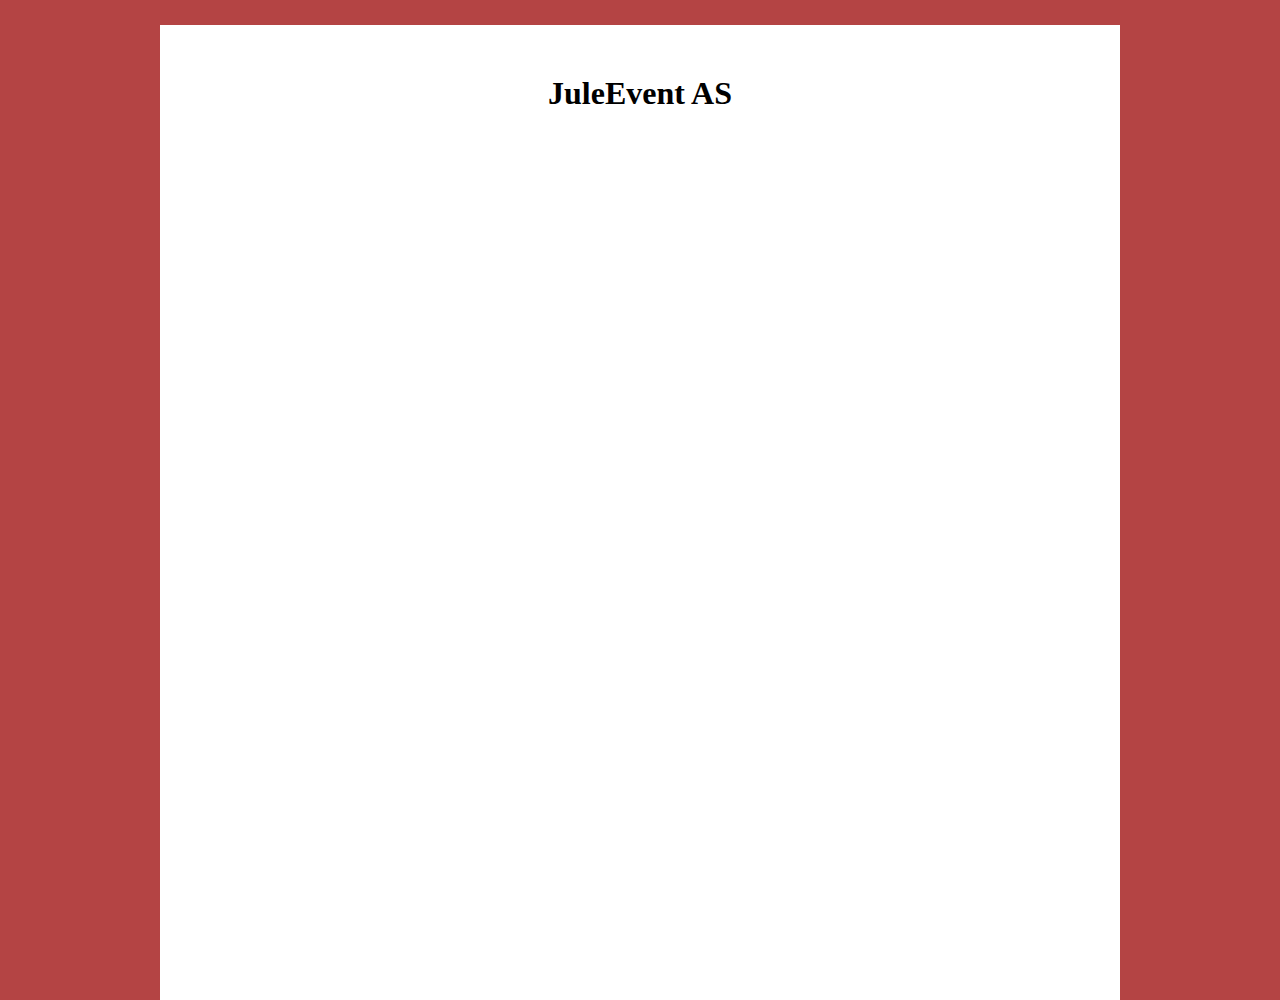
==== docs/Juleventas/index.html @ da9e3d38 "Juleevent" ====
<!DOCTYPE html>
<html lang="en">
<head>
    <meta charset="UTF-8">
    <meta name="viewport" content="width=device-width, initial-scale=1.0">
    <link rel="stylesheet" href="css/style.css">
    <title> JuleEvent AS </title>
</head>
<body>
    <div class="container">
        
    
       <div class="box">
           <h1> JuleEvent AS </h1>
       </div>

       <div class="event1">

       </div>

       <div class="event2">

       </div>

       <div class="event3">

       </div>

   </div>
   
    
</body>
</html>
---- docs/Juleventas/css/style.css ----
body {
    margin: 0px;
}

.container{
    display: flex;
    flex-direction: column;
    align-items: center;
    background: rgba(173, 49, 49, 0.909);
    font-size: 1em;
    height: 1000px;

}






.box{
    width: 75%;
    height: 25%;
    display: flex;
    flex-direction: column;
    align-items: center;
    background:rgb(255, 255, 255);
    color: rgb(0, 0, 0);
    font-size: 1em;
   margin-top: 25px;
}

.event1 {
    width: 75%;
    height: 25%;
    display: flex;
    flex-direction: column;
    align-items: center;
    background:rgb(255, 255, 255);
    color: rgb(0, 0, 0);
    font-size: 1em;
   
}

.event2 {
    width: 75%;
    height: 25%;
    display: flex;
    flex-direction: column;
    align-items: center;
    background:rgb(255, 255, 255);
    color: rgb(0, 0, 0);
    font-size: 1em;
    
}
.event3 {
    width: 75%;
    height: 25%;
    display: flex;
    flex-direction: column;
    align-items: center;
    background:rgb(255, 255, 255);
    color: rgb(0, 0, 0);
    font-size: 1em;
   
}





h1 {
    margin: 50px;
}
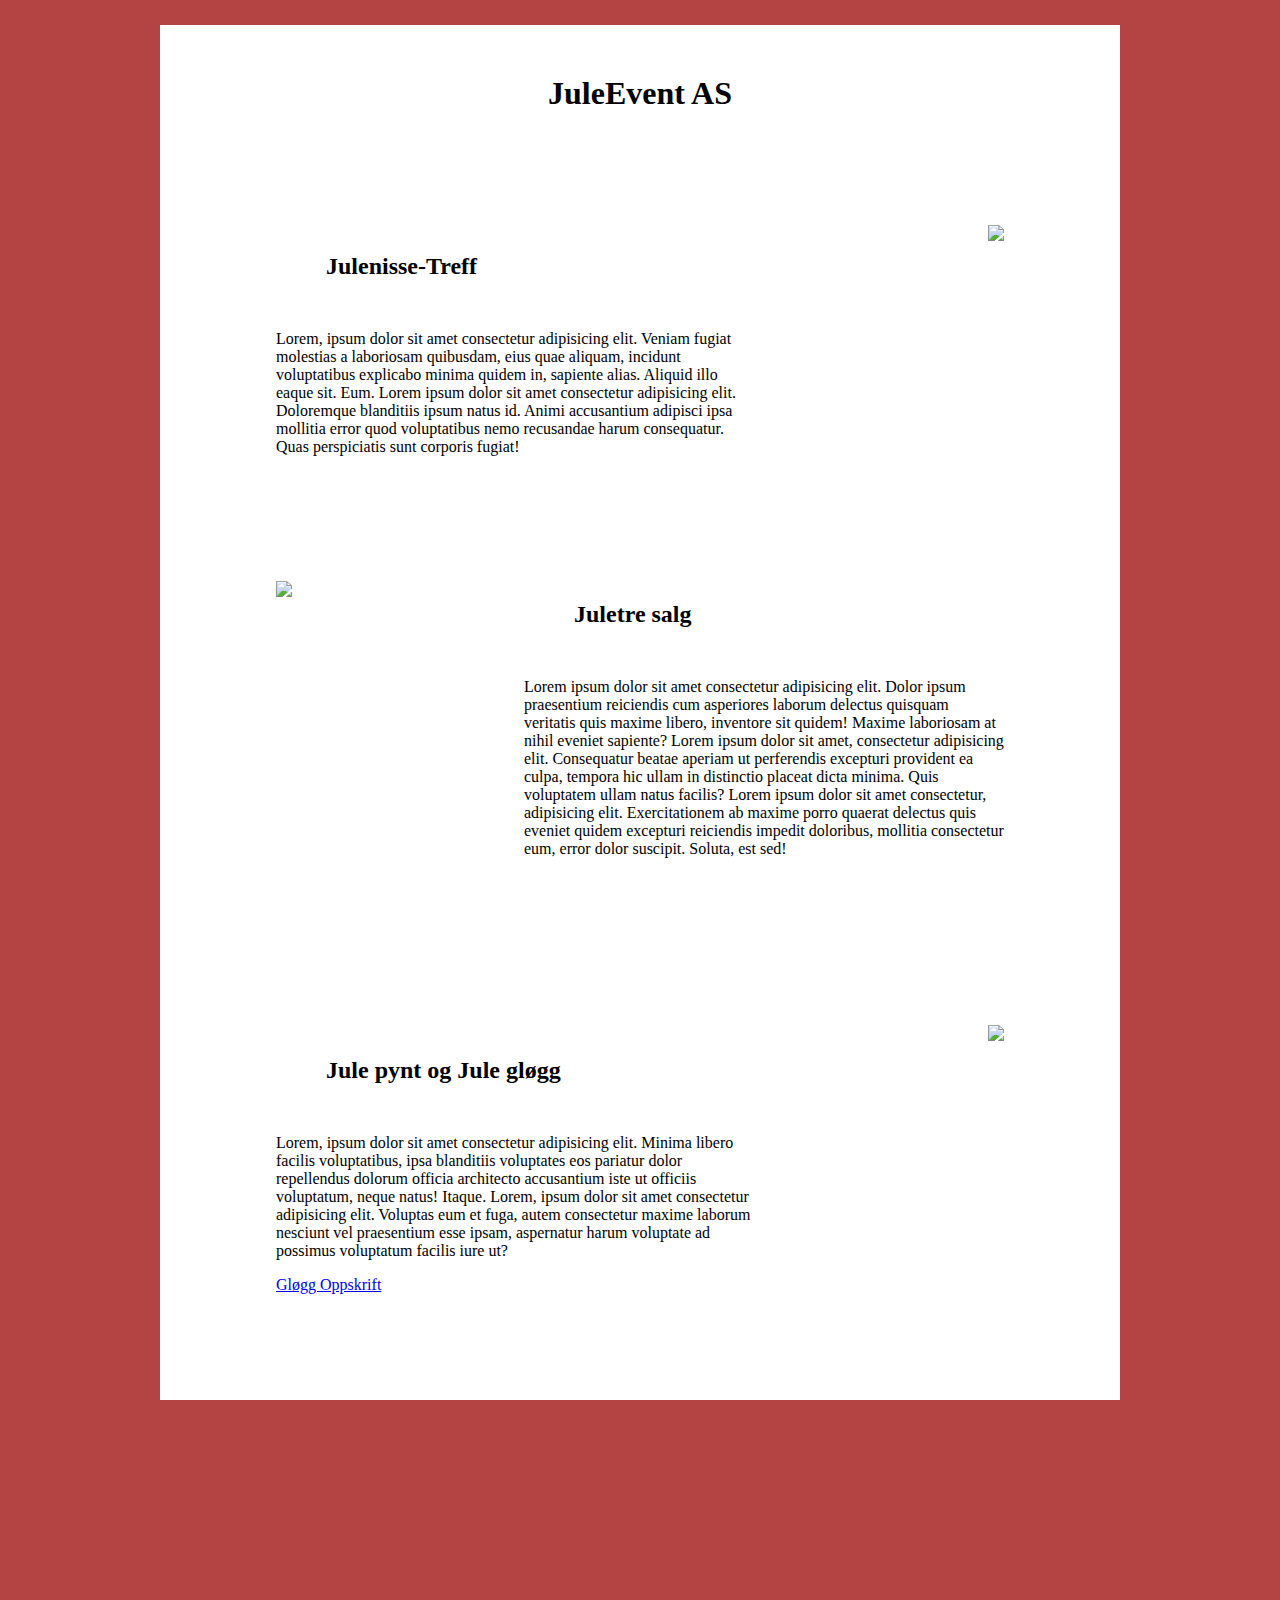
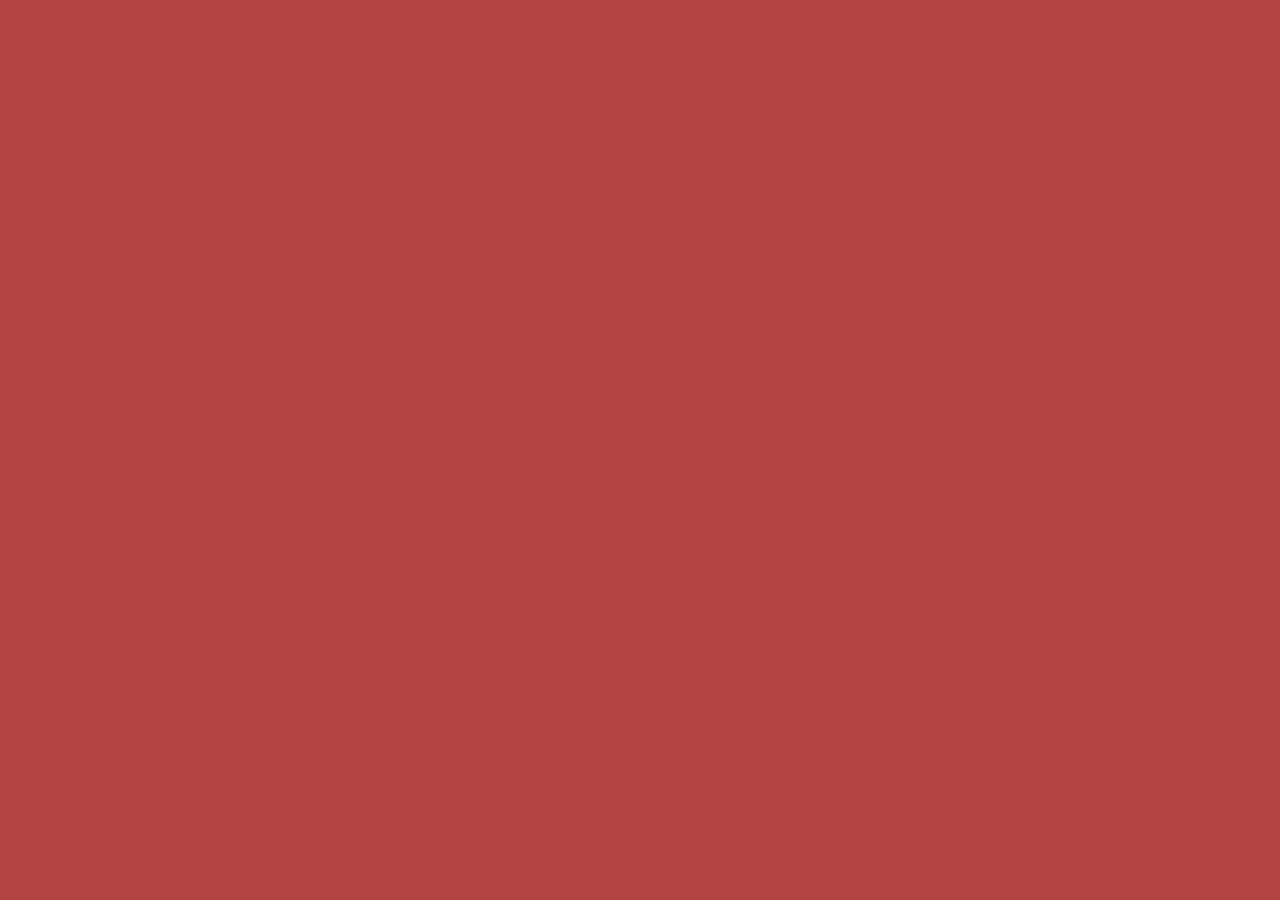
==== commit cc3642b2: "Juleevent" ====
--- a/docs/Juleventas/index.html
+++ b/docs/Juleventas/index.html
@@ -14,15 +14,57 @@
            <h1> JuleEvent AS </h1>
        </div>
 
+
+
+
        <div class="event1">
+            <div class="textbox">
+                <h1>
+                    Julenisse-Treff
+                 </h1>
+                    <p> 
+                        Lorem, ipsum dolor sit amet consectetur adipisicing elit. Veniam fugiat molestias a laboriosam quibusdam, eius quae aliquam, incidunt voluptatibus explicabo minima quidem in, sapiente alias. Aliquid illo eaque sit. Eum.
+                        Lorem ipsum dolor sit amet consectetur adipisicing elit. Doloremque blanditiis ipsum natus id. Animi accusantium adipisci ipsa mollitia error quod voluptatibus nemo recusandae harum consequatur. Quas perspiciatis sunt corporis fugiat!
+                    </p>
+            </div>
+
+            <img src="./image/8656c38b7dcad4b811a3ff3d0d95e419.jpg" height="60%">
 
        </div>
 
+
+
+
        <div class="event2">
+            <img src="./image/e5d9afbe015764c25ae1ca6fcfa6134e.jpg" height="70%">
 
+            <div class="textbox">
+                <h1> Juletre salg </h1>
+                 <p> 
+                     Lorem ipsum dolor sit amet consectetur adipisicing elit. Dolor ipsum praesentium reiciendis cum asperiores laborum delectus quisquam veritatis quis maxime libero, inventore sit quidem! Maxime laboriosam at nihil eveniet sapiente? Lorem ipsum dolor sit amet, consectetur adipisicing elit. Consequatur beatae aperiam ut perferendis excepturi provident ea culpa, tempora hic ullam in distinctio placeat dicta minima. Quis voluptatem ullam natus facilis?
+                     Lorem ipsum dolor sit amet consectetur, adipisicing elit. Exercitationem ab maxime porro quaerat delectus quis eveniet quidem excepturi reiciendis impedit doloribus, mollitia consectetur eum, error dolor suscipit. Soluta, est sed!
+                </p>
+            </div>
+        
        </div>
 
+
+
+
+
        <div class="event3">
+        <div class="textbox">
+        <h1> Jule pynt og Jule gløgg </h1>
+        <p> 
+            Lorem, ipsum dolor sit amet consectetur adipisicing elit. Minima libero facilis voluptatibus, ipsa blanditiis voluptates eos pariatur dolor repellendus dolorum officia architecto accusantium iste ut officiis voluptatum, neque natus! Itaque.
+            Lorem, ipsum dolor sit amet consectetur adipisicing elit. Voluptas eum et fuga, autem consectetur maxime laborum nesciunt vel praesentium esse ipsam, aspernatur harum voluptate ad possimus voluptatum facilis iure ut?
+         </p>
+         <a href="../Gløgg/index.html"> Gløgg Oppskrift </a>
+
+         </div>
+
+        <img src="./image/2c5f4af137d25ff472b61d921ea719ef.jpg" height="50%">
+        
 
        </div>
 
--- a/docs/Juleventas/css/style.css
+++ b/docs/Juleventas/css/style.css
@@ -1,6 +1,8 @@
 body {
     margin: 0px;
 }
+
+
 
 .container{
     display: flex;
@@ -8,7 +10,7 @@
     align-items: center;
     background: rgba(173, 49, 49, 0.909);
     font-size: 1em;
-    height: 1000px;
+    height: 2500px;
 
 }
 
@@ -19,44 +21,23 @@
 
 .box{
     width: 75%;
-    height: 25%;
+    height: 5%;
     display: flex;
     flex-direction: column;
     align-items: center;
     background:rgb(255, 255, 255);
     color: rgb(0, 0, 0);
     font-size: 1em;
-   margin-top: 25px;
+    margin-top: 25px;
 }
+
+
 
 .event1 {
     width: 75%;
-    height: 25%;
+    height: 15%;
     display: flex;
-    flex-direction: column;
-    align-items: center;
-    background:rgb(255, 255, 255);
-    color: rgb(0, 0, 0);
-    font-size: 1em;
-   
-}
-
-.event2 {
-    width: 75%;
-    height: 25%;
-    display: flex;
-    flex-direction: column;
-    align-items: center;
-    background:rgb(255, 255, 255);
-    color: rgb(0, 0, 0);
-    font-size: 1em;
-    
-}
-.event3 {
-    width: 75%;
-    height: 25%;
-    display: flex;
-    flex-direction: column;
+    justify-content: space-around;
     align-items: center;
     background:rgb(255, 255, 255);
     color: rgb(0, 0, 0);
@@ -66,8 +47,48 @@
 
 
 
+.event2 {
+    width: 75%;
+    height: 15%;
+    display: flex;
+    justify-content: space-around;
+    align-items: center;
+    background:rgb(255, 255, 255);
+    color: rgb(0, 0, 0);
+    font-size: 1em;
+}
+
+
+
+.event3 {
+    width: 75%;
+    height: 20%;
+    display: flex;
+    justify-content: space-around;
+    align-items: center;
+    background:rgb(255, 255, 255);
+    color: rgb(0, 0, 0);
+    font-size: 1em;
+    margin-bottom: 25px;
+   
+}
+
+
+
 
 
 h1 {
     margin: 50px;
+    font-size: x-large;
+}
+
+
+.box h1 {
+    font-size: xx-large;
+}
+
+
+.textbox {
+    width: 50%;
+
 }